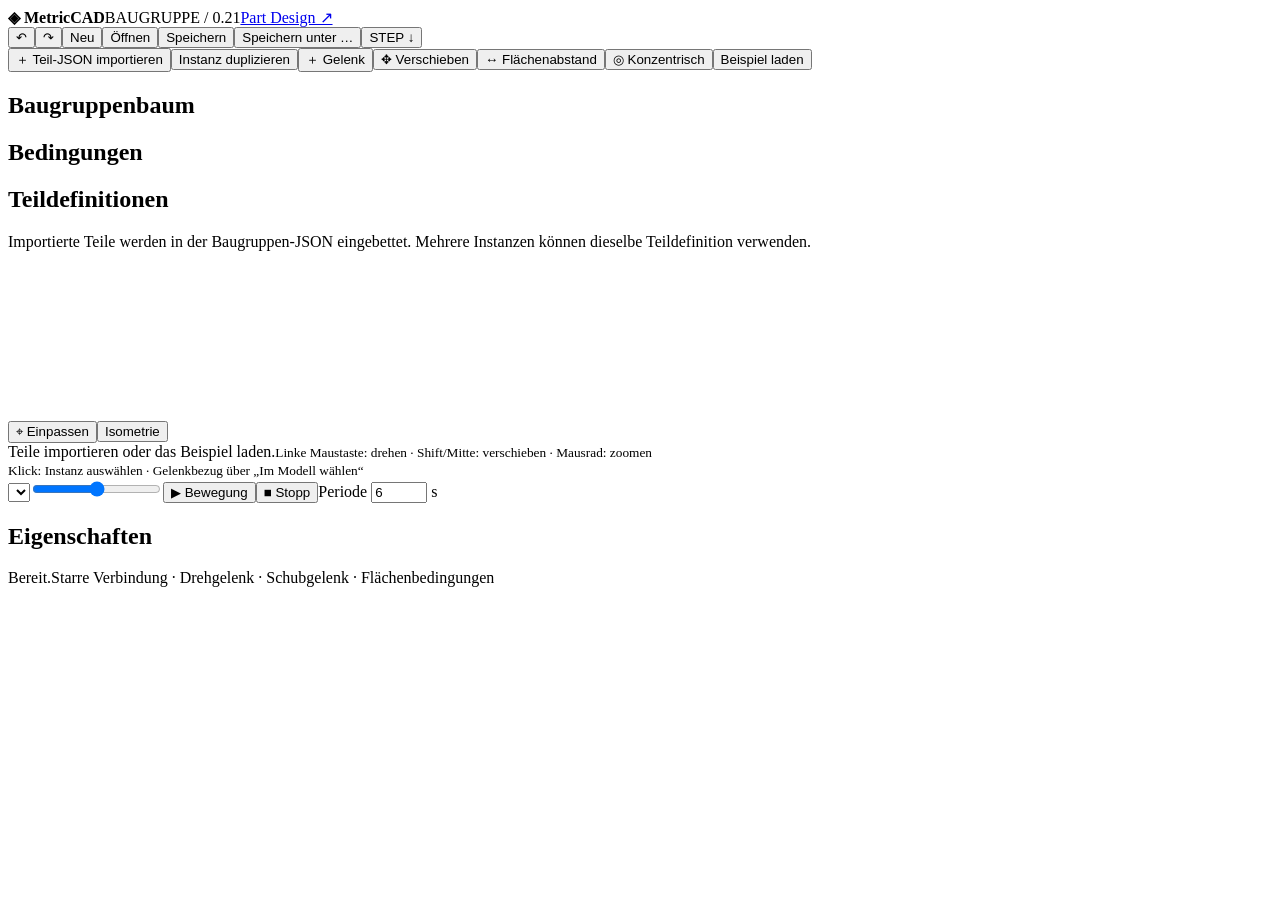
==== frontend/assembly.html @ 871720c4 "update speicher workflow" ====
<!doctype html><html lang="de"><head><meta charset="utf-8"><meta name="viewport" content="width=device-width,initial-scale=1"><title>MetricCAD · Baugruppe 0.21</title><link rel="stylesheet" href="/assembly.css"></head><body>
<header><strong>◈ MetricCAD</strong><span>BAUGRUPPE / 0.21</span><a href="/" target="_blank" rel="noopener">Part Design ↗</a><div class="spacer"></div><button id="undo">↶</button><button id="redo">↷</button><button id="new">Neu</button><button id="open">Öffnen</button><button id="save">Speichern</button><button id="saveAs">Speichern unter …</button><button id="step">STEP ↓</button></header>
<nav><button id="import">＋ Teil-JSON importieren</button><button id="duplicate">Instanz duplizieren</button><button id="newJoint">＋ Gelenk</button><button id="moveTool">✥ Verschieben</button><button id="offsetTool">↔ Flächenabstand</button><button id="concentricTool">◎ Konzentrisch</button><button id="demo">Beispiel laden</button><span id="summary"></span></nav>
<main><aside><h2>Baugruppenbaum</h2><div id="tree"></div><h2>Bedingungen</h2><div id="constraints"></div><h2>Teildefinitionen</h2><div id="parts"></div><p class="hint">Importierte Teile werden in der Baugruppen-JSON eingebettet. Mehrere Instanzen können dieselbe Teildefinition verwenden.</p></aside>
<section id="stage"><canvas id="view"></canvas><svg id="gizmo" aria-label="Verschiebewerkzeug"></svg><div class="viewtools"><button id="fit">⌖ Einpassen</button><button id="iso">Isometrie</button><span id="pickHint"></span></div><div id="empty">Teile importieren oder das Beispiel laden.<small>Linke Maustaste: drehen · Shift/Mitte: verschieben · Mausrad: zoomen<br>Klick: Instanz auswählen · Gelenkbezug über „Im Modell wählen“</small></div><div id="motion"><select id="motionJoint" aria-label="Gelenk für Bewegung"></select><input id="motionSlider" type="range" aria-label="Gelenkstellung"><output id="motionValue"></output><button id="play">▶ Bewegung</button><button id="stop">■ Stopp</button><label>Periode <input id="period" type="number" min="1" max="120" value="6"> s</label></div></section>
<aside id="inspector"><h2>Eigenschaften</h2><div id="properties"></div></aside></main><footer><span id="status">Bereit.</span><span>Starre Verbindung · Drehgelenk · Schubgelenk · Flächenbedingungen</span></footer>
<input type="file" id="file" accept=".json,application/json" hidden><script src="/project_files.js"></script><script src="/assembly.js"></script></body></html>
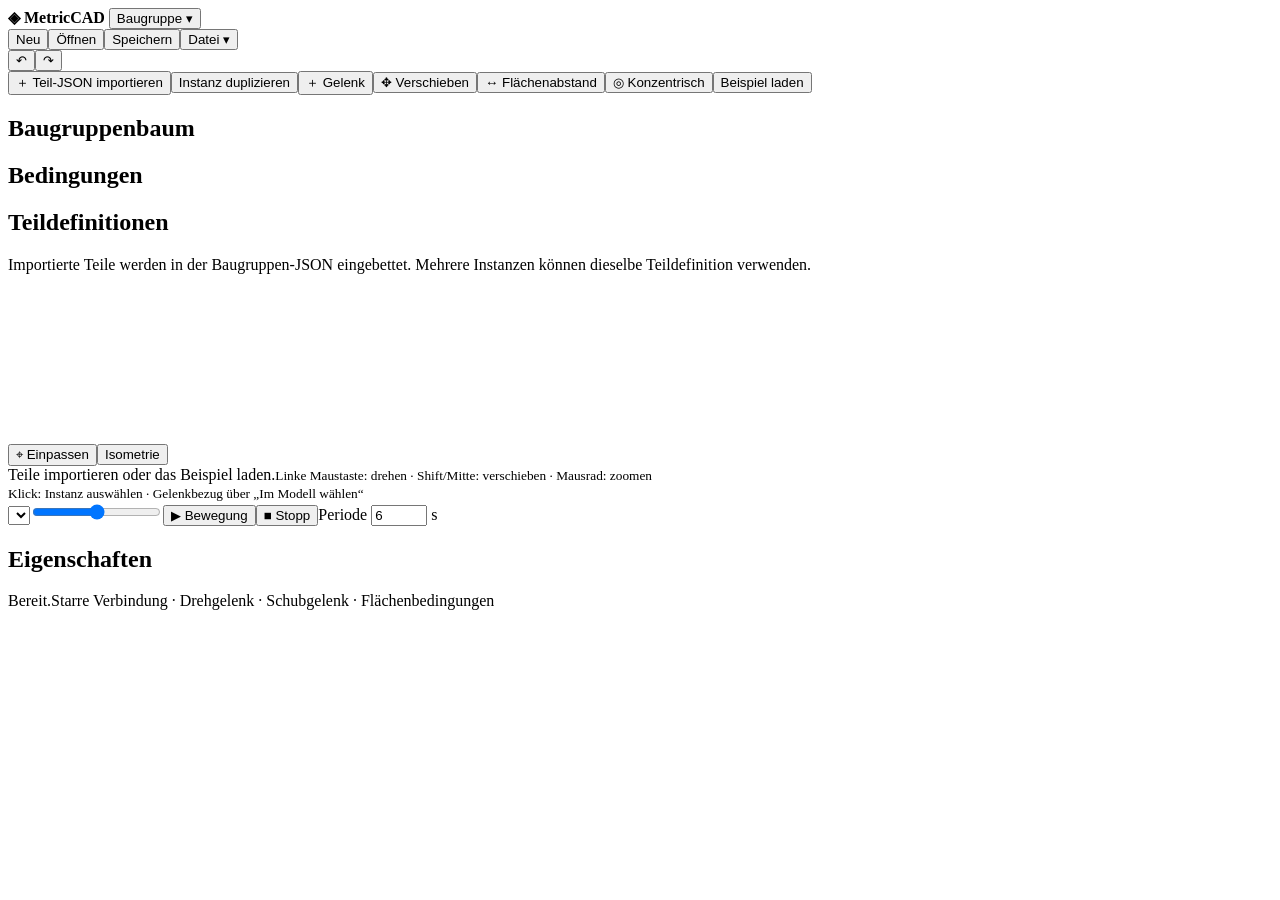
==== commit 0f6a33fc: "überarbeitung navbar" ====
--- a/frontend/assembly.html
+++ b/frontend/assembly.html
@@ -1,5 +1,10 @@
-<!doctype html><html lang="de"><head><meta charset="utf-8"><meta name="viewport" content="width=device-width,initial-scale=1"><title>MetricCAD · Baugruppe 0.21</title><link rel="stylesheet" href="/assembly.css"></head><body>
-<header><strong>◈ MetricCAD</strong><span>BAUGRUPPE / 0.21</span><a href="/" target="_blank" rel="noopener">Part Design ↗</a><div class="spacer"></div><button id="undo">↶</button><button id="redo">↷</button><button id="new">Neu</button><button id="open">Öffnen</button><button id="save">Speichern</button><button id="saveAs">Speichern unter …</button><button id="step">STEP ↓</button></header>
+<!doctype html><html lang="de"><head><meta charset="utf-8"><meta name="viewport" content="width=device-width,initial-scale=1"><title>MetricCAD · Baugruppe 0.21</title><link rel="stylesheet" href="/assembly.css"><link rel="stylesheet" href="/project_sync.css"></head><body>
+<header class="cad-header"><strong>◈ MetricCAD</strong>
+<button class="workspace-switch" popovertarget="workspace-menu" aria-label="Arbeitsbereich: Baugruppe">Baugruppe ▾</button>
+<div id="workspace-menu" class="cad-menu" popover><span aria-current="page">Baugruppe ✓</span><a href="/" target="_blank" rel="noopener">Part Studio ↗</a></div>
+<div class="commands"><button id="new">Neu</button><button id="open">Öffnen</button><button id="save">Speichern</button><button popovertarget="file-menu">Datei ▾</button></div>
+<div id="file-menu" class="cad-menu" popover><button id="saveAs">Speichern unter …</button><button id="step">STEP exportieren</button></div>
+<div class="commands"><button id="undo" title="Rückgängig" aria-label="Rückgängig">↶</button><button id="redo" title="Wiederholen" aria-label="Wiederholen">↷</button></div></header>
 <nav><button id="import">＋ Teil-JSON importieren</button><button id="duplicate">Instanz duplizieren</button><button id="newJoint">＋ Gelenk</button><button id="moveTool">✥ Verschieben</button><button id="offsetTool">↔ Flächenabstand</button><button id="concentricTool">◎ Konzentrisch</button><button id="demo">Beispiel laden</button><span id="summary"></span></nav>
 <main><aside><h2>Baugruppenbaum</h2><div id="tree"></div><h2>Bedingungen</h2><div id="constraints"></div><h2>Teildefinitionen</h2><div id="parts"></div><p class="hint">Importierte Teile werden in der Baugruppen-JSON eingebettet. Mehrere Instanzen können dieselbe Teildefinition verwenden.</p></aside>
 <section id="stage"><canvas id="view"></canvas><svg id="gizmo" aria-label="Verschiebewerkzeug"></svg><div class="viewtools"><button id="fit">⌖ Einpassen</button><button id="iso">Isometrie</button><span id="pickHint"></span></div><div id="empty">Teile importieren oder das Beispiel laden.<small>Linke Maustaste: drehen · Shift/Mitte: verschieben · Mausrad: zoomen<br>Klick: Instanz auswählen · Gelenkbezug über „Im Modell wählen“</small></div><div id="motion"><select id="motionJoint" aria-label="Gelenk für Bewegung"></select><input id="motionSlider" type="range" aria-label="Gelenkstellung"><output id="motionValue"></output><button id="play">▶ Bewegung</button><button id="stop">■ Stopp</button><label>Periode <input id="period" type="number" min="1" max="120" value="6"> s</label></div></section>
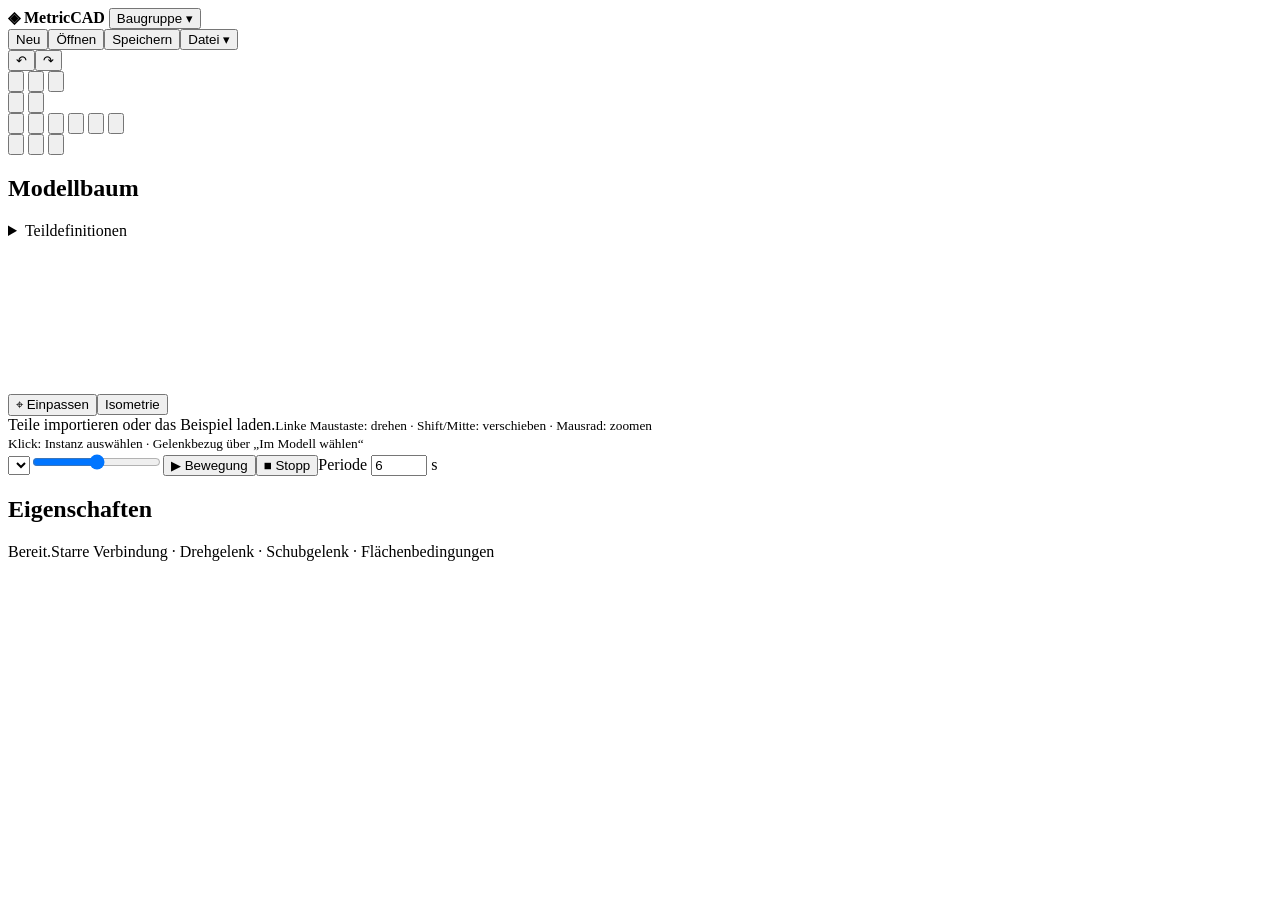
==== commit 837331a1: "überarbeitung assembly design" ====
--- a/frontend/assembly.html
+++ b/frontend/assembly.html
@@ -3,10 +3,34 @@
 <button class="workspace-switch" popovertarget="workspace-menu" aria-label="Arbeitsbereich: Baugruppe">Baugruppe ▾</button>
 <div id="workspace-menu" class="cad-menu" popover><span aria-current="page">Baugruppe ✓</span><a href="/" target="_blank" rel="noopener">Part Studio ↗</a></div>
 <div class="commands"><button id="new">Neu</button><button id="open">Öffnen</button><button id="save">Speichern</button><button popovertarget="file-menu">Datei ▾</button></div>
-<div id="file-menu" class="cad-menu" popover><button id="saveAs">Speichern unter …</button><button id="step">STEP exportieren</button></div>
+<div id="file-menu" class="cad-menu" popover><button id="demo">Beispiel laden</button><button id="saveAs">Speichern unter …</button><button id="step">STEP exportieren</button></div>
 <div class="commands"><button id="undo" title="Rückgängig" aria-label="Rückgängig">↶</button><button id="redo" title="Wiederholen" aria-label="Wiederholen">↷</button></div></header>
-<nav><button id="import">＋ Teil-JSON importieren</button><button id="duplicate">Instanz duplizieren</button><button id="newJoint">＋ Gelenk</button><button id="moveTool">✥ Verschieben</button><button id="offsetTool">↔ Flächenabstand</button><button id="concentricTool">◎ Konzentrisch</button><button id="demo">Beispiel laden</button><span id="summary"></span></nav>
-<main><aside><h2>Baugruppenbaum</h2><div id="tree"></div><h2>Bedingungen</h2><div id="constraints"></div><h2>Teildefinitionen</h2><div id="parts"></div><p class="hint">Importierte Teile werden in der Baugruppen-JSON eingebettet. Mehrere Instanzen können dieselbe Teildefinition verwenden.</p></aside>
-<section id="stage"><canvas id="view"></canvas><svg id="gizmo" aria-label="Verschiebewerkzeug"></svg><div class="viewtools"><button id="fit">⌖ Einpassen</button><button id="iso">Isometrie</button><span id="pickHint"></span></div><div id="empty">Teile importieren oder das Beispiel laden.<small>Linke Maustaste: drehen · Shift/Mitte: verschieben · Mausrad: zoomen<br>Klick: Instanz auswählen · Gelenkbezug über „Im Modell wählen“</small></div><div id="motion"><select id="motionJoint" aria-label="Gelenk für Bewegung"></select><input id="motionSlider" type="range" aria-label="Gelenkstellung"><output id="motionValue"></output><button id="play">▶ Bewegung</button><button id="stop">■ Stopp</button><label>Periode <input id="period" type="number" min="1" max="120" value="6"> s</label></div></section>
+<nav id="assembly-tools" aria-label="Baugruppenwerkzeuge">
+  <div class="tool-group" role="group" aria-label="Bauteile"><div class="tool-row">
+    <button id="import" title="Teil importieren" aria-label="Teil importieren"><svg viewBox="0 0 24 24" aria-hidden="true"><path d="M6 7l7-4 8 4-8 4-7-4m7 4v10l8-4V7M6 14v3l7 4"/><path stroke="#59d7c1" d="M1 11h9M7 8l3 3-3 3"/></svg></button>
+    <button id="duplicate" title="Instanz duplizieren (verknüpft)" aria-label="Instanz duplizieren (verknüpft)"><svg viewBox="0 0 24 24" aria-hidden="true"><path d="M2 6l6-3 6 3-6 3-6-3v8l5 2M8 9v4m1 0 7-4 6 3-7 4-6-3v7l6 3 7-4v-7m-7 4v7"/></svg></button>
+    <button id="copyPart" title="Unabhängige Bauteilkopie erstellen" aria-label="Unabhängige Bauteilkopie erstellen"><svg viewBox="0 0 24 24" aria-hidden="true"><path d="M3 3h9l3 3v3M3 3v14h4M8 10l7-3 7 3-7 4-7-4v8l7 4 7-4v-8m-7 4v8"/><path stroke="#59d7c1" d="M5 5v5m-2.5-2.5h5"/></svg></button>
+  </div></div>
+  <div class="tool-group" role="group" aria-label="Manipulieren"><div class="tool-row">
+    <button id="moveTool" title="Verschieben" aria-label="Verschieben"><svg viewBox="0 0 24 24" aria-hidden="true"><path d="M12 14V2m-3 3 3-3 3 3M12 14l9 5m-1-4 1 4-4 1M12 14l-9 5m1-4-1 4 4 1"/></svg></button>
+    <button id="rotateTool" title="Bauteil drehen" aria-label="Bauteil drehen"><svg viewBox="0 0 24 24" aria-hidden="true"><path d="M6 5l6-3 6 3-6 3-6-3v8l6 3 6-3V5m-6 3v8"/><path stroke="#59d7c1" d="M2 15c2 7 15 8 20 0m-4 1 4-1-1 4"/></svg></button>
+  </div></div>
+  <div class="tool-group" role="group" aria-label="Bedingungen"><div class="tool-row">
+    <button id="offsetTool" title="Flächenabstand" aria-label="Flächenabstand"><svg viewBox="0 0 24 24" aria-hidden="true"><path d="M3 3v18m18-18v18M6 4v16m12-16v16M7 12h10m-7-3-3 3 3 3m4-6 3 3-3 3"/></svg></button>
+    <button id="flushTool" title="Bündig" aria-label="Bündig"><svg viewBox="0 0 24 24" aria-hidden="true"><path d="M3 10h18M3 14h18M12 2v6m-3-3 3 3 3-3m-3 17v-6m-3 3 3-3 3 3"/></svg></button>
+    <button id="concentricTool" title="Konzentrisch" aria-label="Konzentrisch"><svg viewBox="0 0 24 24" aria-hidden="true"><path d="M21 12a9 9 0 1 1-18 0 9 9 0 0 1 18 0Zm-5 0a4 4 0 1 1-8 0 4 4 0 0 1 8 0Z"/></svg></button>
+    <button id="tangentTool" title="Tangential" aria-label="Tangential"><svg viewBox="0 0 24 24" aria-hidden="true"><path d="M19 11a7 7 0 1 1-14 0 7 7 0 0 1 14 0ZM2 18h20"/><path stroke="#59d7c1" d="M11 18h2"/></svg></button>
+    <button id="angleTool" title="Winkel" aria-label="Winkel"><svg viewBox="0 0 24 24" aria-hidden="true"><path d="M3 20h18M3 20 18 4M13 20a10 10 0 0 0-3-7"/></svg></button>
+    <button id="rightAngleTool" title="Senkrecht" aria-label="Senkrecht"><svg viewBox="0 0 24 24" aria-hidden="true"><path d="M4 3v17h17M4 13h7v7"/></svg></button>
+  </div></div>
+  <div class="tool-group" role="group" aria-label="Gelenke"><div class="tool-row">
+    <button id="fixedJoint" title="Starre Verbindung" aria-label="Starre Verbindung"><svg viewBox="0 0 44 30" aria-hidden="true"><g stroke-width="1.55"><path d="M2 9l4-3h10v11l-4 3H2z M2 9h10l4-3 M12 9v11 M28 9l4-3h10v11l-4 3H28z M28 9h10l4-3 M38 9v11 M16 11h12 M16 14h12"/><g stroke="#58dfc7"><path d="M18 20v-2a4 4 0 0 1 8 0v2"/><rect x="17" y="20" width="10" height="8" rx="1" fill="#58dfc7"/></g><path d="M22 23v2" stroke="#172536"/></g></svg></button>
+    <button id="newJoint" title="Drehgelenk" aria-label="Drehgelenk"><svg viewBox="0 0 44 30" aria-hidden="true"><g stroke-width="1.5"><path d="M2 27l3-2h8l-2 2z M5 25V12c0-5 2-9 5-9 3 0 4 2 4 5v15l-3 2z M10 25V12c0-4 1-7 4-8 M29 27l3-2h10l-3 2z M32 25V12c0-5 2-9 5-9s4 2 4 5v15l-3 2z M37 25V12c0-4 1-7 4-8"/><path d="M13 9h21v5H13c-2 0-2-5 0-5z" fill="#24535a" stroke="#58dfc7"/><ellipse cx="37.5" cy="10" rx="1.5" ry="3" stroke="#58dfc7"/></g></svg></button>
+    <button id="sliderJoint" title="Schubgelenk" aria-label="Schubgelenk"><svg viewBox="0 0 44 30" aria-hidden="true"><g stroke-width="1.5"><path d="M1 14l2-2h9v6H1z M1 14h10 M31 12h11l-2 2h-9 M40 14v4h-9l2-2h9v-4 M10 9l4-3h19v14l-4 3H10z M10 9h19l4-3 M29 9v14"/><path d="M12 16l4-3v2h7v-2l4 3-4 3v-2h-7v2z" fill="#58dfc7" stroke="none"/></g></svg></button>
+  </div></div>
+  <span id="summary"></span>
+</nav>
+<main><aside><h2>Modellbaum</h2><div id="tree"></div><details><summary>Teildefinitionen</summary><div id="parts"></div><p class="hint">Importierte Teile werden in der Baugruppen-JSON eingebettet. Mehrere Instanzen können dieselbe Teildefinition verwenden.</p></details></aside>
+<section id="stage"><canvas id="view" tabindex="0" aria-label="Baugruppenansicht"></canvas><svg id="gizmo" aria-label="Verschiebewerkzeug"></svg><div class="viewtools"><button id="fit">⌖ Einpassen</button><button id="iso">Isometrie</button><span id="pickHint"></span></div><div id="empty">Teile importieren oder das Beispiel laden.<small>Linke Maustaste: drehen · Shift/Mitte: verschieben · Mausrad: zoomen<br>Klick: Instanz auswählen · Gelenkbezug über „Im Modell wählen“</small></div><div id="motion"><select id="motionJoint" aria-label="Gelenk für Bewegung"></select><input id="motionSlider" type="range" aria-label="Gelenkstellung"><output id="motionValue"></output><button id="play">▶ Bewegung</button><button id="stop">■ Stopp</button><label>Periode <input id="period" type="number" min="1" max="120" value="6"> s</label></div></section>
 <aside id="inspector"><h2>Eigenschaften</h2><div id="properties"></div></aside></main><footer><span id="status">Bereit.</span><span>Starre Verbindung · Drehgelenk · Schubgelenk · Flächenbedingungen</span></footer>
 <input type="file" id="file" accept=".json,application/json" hidden><script src="/project_files.js"></script><script src="/assembly.js"></script></body></html>
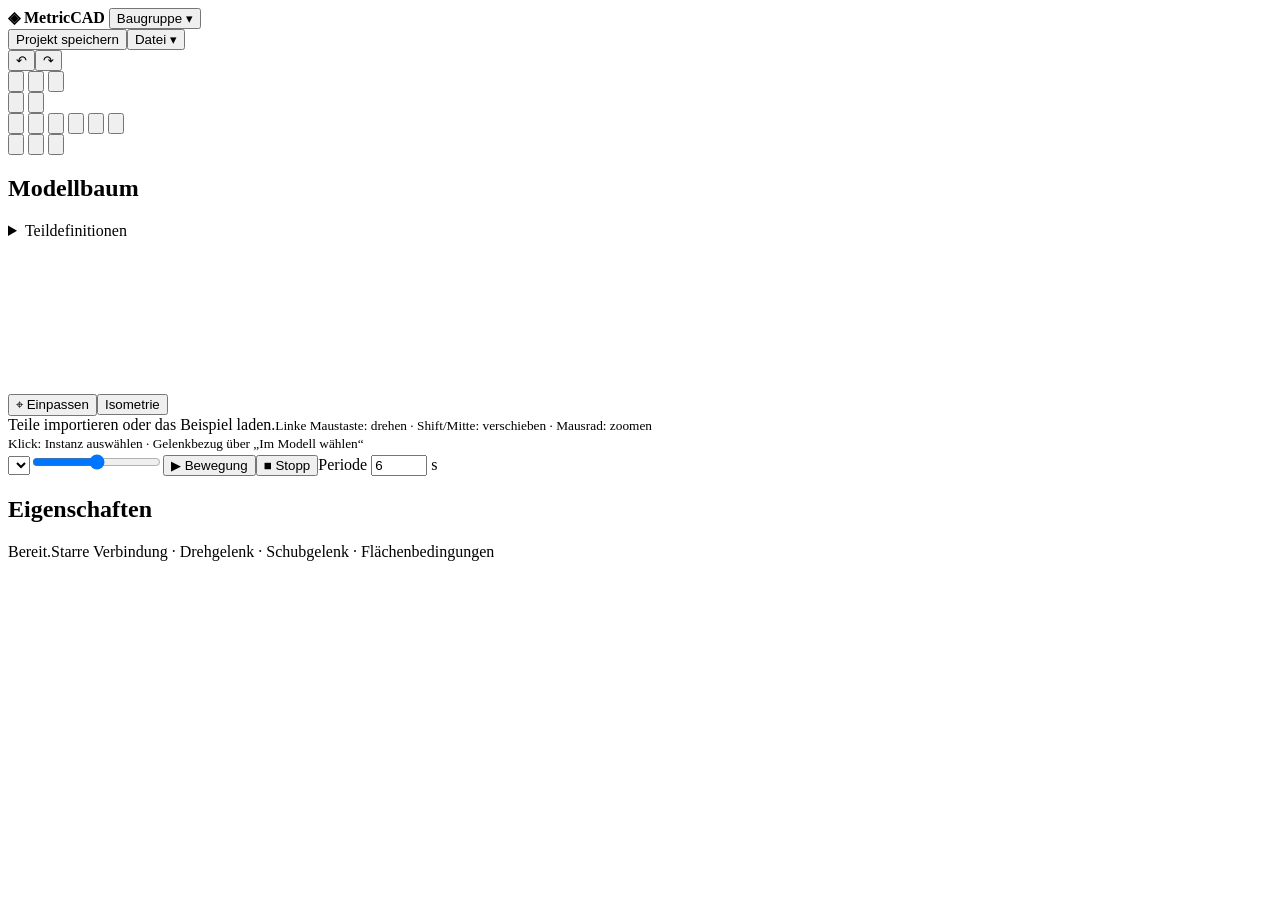
==== commit 4ae5d948: "update Project structure and minor adjustments" ====
--- a/frontend/assembly.html
+++ b/frontend/assembly.html
@@ -1,13 +1,13 @@
 <!doctype html><html lang="de"><head><meta charset="utf-8"><meta name="viewport" content="width=device-width,initial-scale=1"><title>MetricCAD · Baugruppe 0.21</title><link rel="stylesheet" href="/assembly.css"><link rel="stylesheet" href="/project_sync.css"></head><body>
 <header class="cad-header"><strong>◈ MetricCAD</strong>
 <button class="workspace-switch" popovertarget="workspace-menu" aria-label="Arbeitsbereich: Baugruppe">Baugruppe ▾</button>
-<div id="workspace-menu" class="cad-menu" popover><span aria-current="page">Baugruppe ✓</span><a href="/" target="_blank" rel="noopener">Part Studio ↗</a></div>
-<div class="commands"><button id="new">Neu</button><button id="open">Öffnen</button><button id="save">Speichern</button><button popovertarget="file-menu">Datei ▾</button></div>
-<div id="file-menu" class="cad-menu" popover><button id="demo">Beispiel laden</button><button id="saveAs">Speichern unter …</button><button id="step">STEP exportieren</button></div>
+<div id="workspace-menu" class="cad-menu" popover></div>
+<div class="commands"><button id="save">Projekt speichern</button><button popovertarget="file-menu">Datei ▾</button></div>
+<div id="file-menu" class="cad-menu" popover><button id="new">Neues Projekt</button><button id="open">Projekt öffnen …</button><button id="demo">Beispiel laden</button><button id="saveAs">Speichern unter …</button><button id="step">STEP exportieren</button></div>
 <div class="commands"><button id="undo" title="Rückgängig" aria-label="Rückgängig">↶</button><button id="redo" title="Wiederholen" aria-label="Wiederholen">↷</button></div></header>
 <nav id="assembly-tools" aria-label="Baugruppenwerkzeuge">
   <div class="tool-group" role="group" aria-label="Bauteile"><div class="tool-row">
-    <button id="import" title="Teil importieren" aria-label="Teil importieren"><svg viewBox="0 0 24 24" aria-hidden="true"><path d="M6 7l7-4 8 4-8 4-7-4m7 4v10l8-4V7M6 14v3l7 4"/><path stroke="#59d7c1" d="M1 11h9M7 8l3 3-3 3"/></svg></button>
+    <button id="import" title="Projektteil einfügen" aria-label="Projektteil einfügen"><svg viewBox="0 0 24 24" aria-hidden="true"><path d="M6 7l7-4 8 4-8 4-7-4m7 4v10l8-4V7M6 14v3l7 4"/><path stroke="#59d7c1" d="M1 11h9M7 8l3 3-3 3"/></svg></button>
     <button id="duplicate" title="Instanz duplizieren (verknüpft)" aria-label="Instanz duplizieren (verknüpft)"><svg viewBox="0 0 24 24" aria-hidden="true"><path d="M2 6l6-3 6 3-6 3-6-3v8l5 2M8 9v4m1 0 7-4 6 3-7 4-6-3v7l6 3 7-4v-7m-7 4v7"/></svg></button>
     <button id="copyPart" title="Unabhängige Bauteilkopie erstellen" aria-label="Unabhängige Bauteilkopie erstellen"><svg viewBox="0 0 24 24" aria-hidden="true"><path d="M3 3h9l3 3v3M3 3v14h4M8 10l7-3 7 3-7 4-7-4v8l7 4 7-4v-8m-7 4v8"/><path stroke="#59d7c1" d="M5 5v5m-2.5-2.5h5"/></svg></button>
   </div></div>
@@ -31,6 +31,8 @@
   <span id="summary"></span>
 </nav>
 <main><aside><h2>Modellbaum</h2><div id="tree"></div><details><summary>Teildefinitionen</summary><div id="parts"></div><p class="hint">Importierte Teile werden in der Baugruppen-JSON eingebettet. Mehrere Instanzen können dieselbe Teildefinition verwenden.</p></details></aside>
-<section id="stage"><canvas id="view" tabindex="0" aria-label="Baugruppenansicht"></canvas><svg id="gizmo" aria-label="Verschiebewerkzeug"></svg><div class="viewtools"><button id="fit">⌖ Einpassen</button><button id="iso">Isometrie</button><span id="pickHint"></span></div><div id="empty">Teile importieren oder das Beispiel laden.<small>Linke Maustaste: drehen · Shift/Mitte: verschieben · Mausrad: zoomen<br>Klick: Instanz auswählen · Gelenkbezug über „Im Modell wählen“</small></div><div id="motion"><select id="motionJoint" aria-label="Gelenk für Bewegung"></select><input id="motionSlider" type="range" aria-label="Gelenkstellung"><output id="motionValue"></output><button id="play">▶ Bewegung</button><button id="stop">■ Stopp</button><label>Periode <input id="period" type="number" min="1" max="120" value="6"> s</label></div></section>
+<section id="stage"><canvas id="view" tabindex="0" aria-label="Baugruppenansicht"></canvas><svg id="gizmo" aria-label="Verschiebewerkzeug"></svg><div class="viewtools"><button id="fit">⌖ Einpassen</button><button id="iso">Isometrie</button><span id="pickHint"></span></div><div id="empty">Teile importieren oder das Beispiel laden.<small>Linke Maustaste: drehen · Shift/Mitte: verschieben · Mausrad: zoomen<br>Klick: Instanz auswählen · Gelenkbezug über „Im Modell wählen“</small></div><div class="stage-actions">
+  <div id="pendingBar" hidden><span id="pendingCount" aria-live="polite"></span><button id="discardPending">Verwerfen</button><button id="applyPending" class="primary">Bedingungen anwenden</button></div>
+  <div id="motion"><select id="motionJoint" aria-label="Gelenk für Bewegung"></select><input id="motionSlider" type="range" aria-label="Gelenkstellung"><output id="motionValue"></output><button id="play">▶ Bewegung</button><button id="stop">■ Stopp</button><label>Periode <input id="period" type="number" min="1" max="120" value="6"> s</label></div></div></section>
 <aside id="inspector"><h2>Eigenschaften</h2><div id="properties"></div></aside></main><footer><span id="status">Bereit.</span><span>Starre Verbindung · Drehgelenk · Schubgelenk · Flächenbedingungen</span></footer>
-<input type="file" id="file" accept=".json,application/json" hidden><script src="/project_files.js"></script><script src="/assembly.js"></script></body></html>
+<script src="/editor.js"></script><script src="/assembly.js"></script></body></html>
